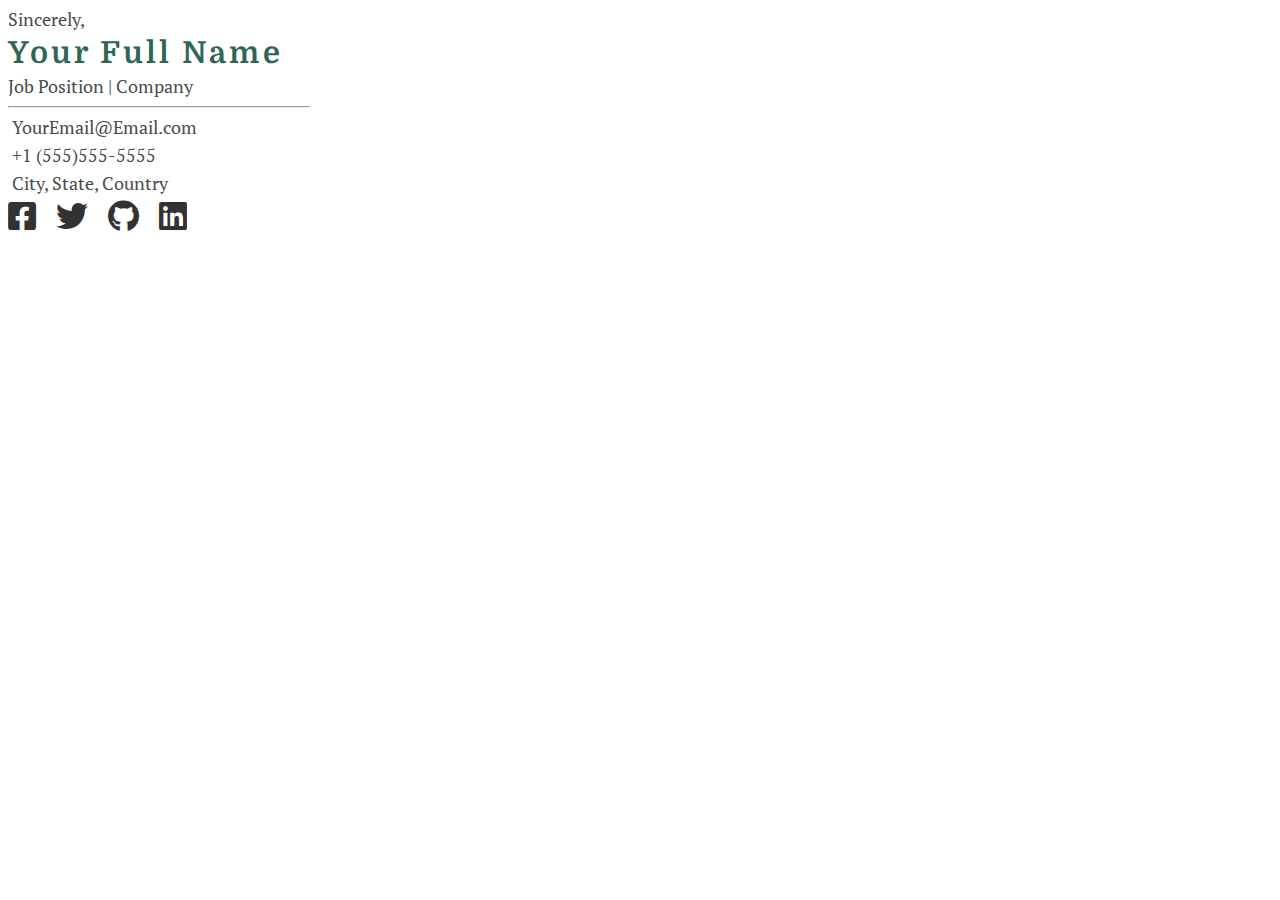
==== Projects/email-signature-template/email-signature-template.html @ e7482f75 "Merge pull request #11 from Dulyaaa/main" ====
<!DOCTYPE html>
<html id="main">

<head>
    <title>Email Signature Template</title>
    <meta name="author" content="sarcastic22101">
    <meta http-equiv="Content-Type" content="text/html; charset=utf-8">
    <meta name="format-detection" content="telephone=no">
    <link href="https://fonts.googleapis.com/css?family=Domine&display=swap" rel="stylesheet">
    <link href="https://fonts.googleapis.com/css?family=PT+Serif&display=swap" rel="stylesheet">
    <link rel="stylesheet" href="https://use.fontawesome.com/releases/v5.0.12/css/all.css" crossorigin="anonymous">

</head>

<style type="text/css">
    h1 {
        margin-top: 5px;
        margin-bottom: 5px;
        font-family: Domine;
        color: #2E6558;
        font-weight: 800;
        font-size: 1.9em;
        letter-spacing: .1em
    }

    h3 {
        margin-top: 1px;
        margin-bottom: 5px;
        font-family: "PT Serif";
        font-size: 1.1em;
        font-weight: 500;
        color: #464C4A;
    }

    i.fas,
    i.fab {
        color: #000000;
    }

    a {
        color: aqua;
        font-size: medium;
    }
</style>

<body>

    <h3>
        Sincerely,
    </h3>

    <h1>
        Your Full Name
    </h1>

    <h3>
        Job Position | Company
    </h3>

    <hr width="300" align="left">

    <h3>
        &nbsp;YourEmail@Email.com
    </h3>

    <h3>
        &nbsp;+1 (555)555-5555
    </h3>

    <h3>
        &nbsp;City, State, Country
    </h3>

    <h3>
        <span style="opacity:0.8;color:#000000;">
            <a href=""><i class="fab fa-facebook-square fa-2x"></i></a>&nbsp;&nbsp;&nbsp;&nbsp;
            <a href=""><i class="fab fa-twitter fa-2x"></i></a>&nbsp;&nbsp;&nbsp;&nbsp;
            <a href=""><i class="fab fa-github fa-2x"></i></a>&nbsp;&nbsp;&nbsp;&nbsp;
            <a href=""><i class="fab fa-linkedin fa-2x"></i></a>
        </span>
    </h3>


</body>

</html>
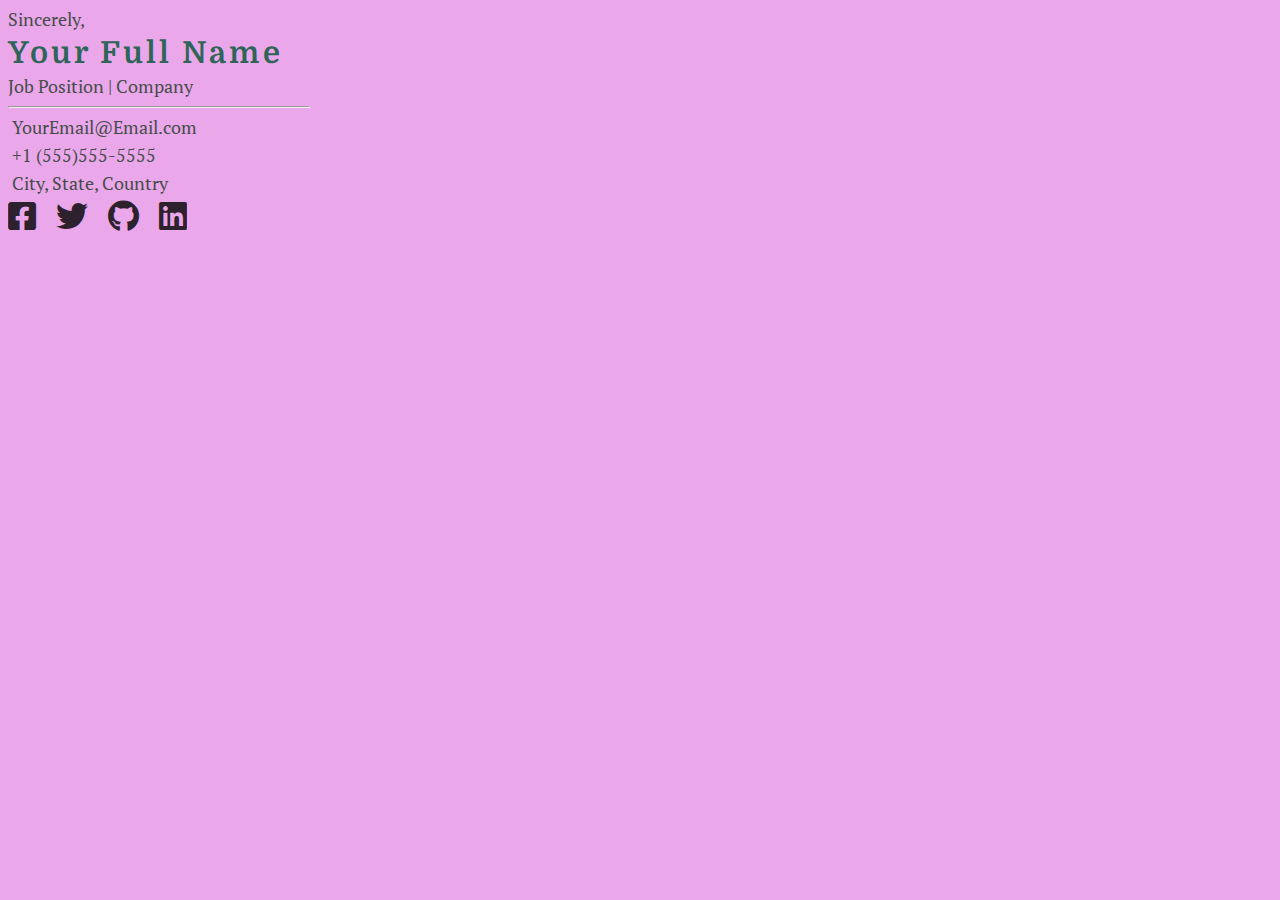
==== commit c89ff812: "Update email-signature-template.html" ====
--- a/Projects/email-signature-template/email-signature-template.html
+++ b/Projects/email-signature-template/email-signature-template.html
@@ -13,6 +13,9 @@
 </head>
 
 <style type="text/css">
+html{
+    background-color: rgba(214, 81, 214, 0.5);
+}
     h1 {
         margin-top: 5px;
         margin-bottom: 5px;
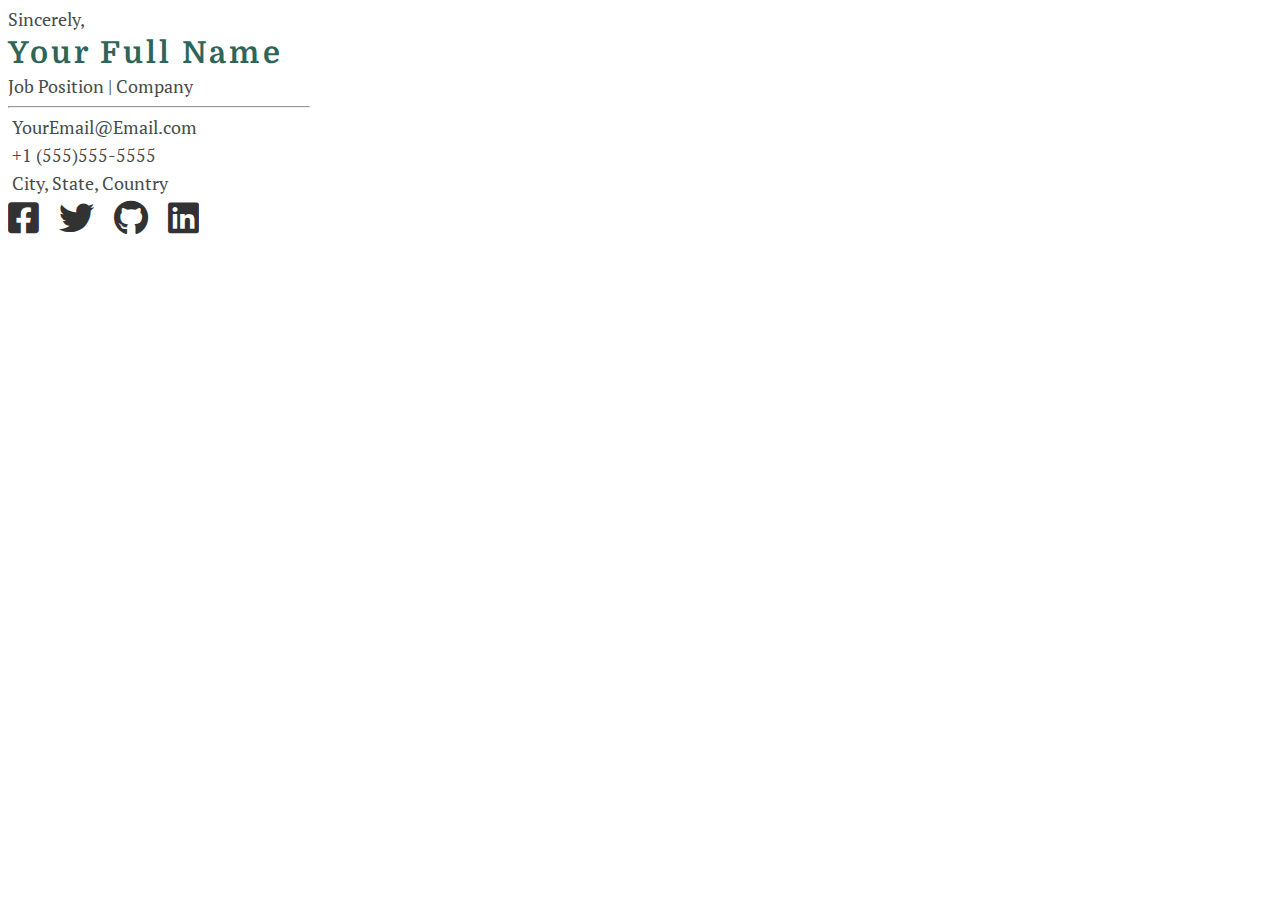
==== commit a72f720a: "Merge 2e1b7422cff83bce11fd29800690b104e49aceff into 92281a0670411f7ec4a0f4eadd565bf5c5cd02de" ====
--- a/Projects/email-signature-template/email-signature-template.html
+++ b/Projects/email-signature-template/email-signature-template.html
@@ -2,88 +2,80 @@
 <html id="main">
 
 <head>
-    <title>Email Signature Template</title>
-    <meta name="author" content="sarcastic22101">
-    <meta http-equiv="Content-Type" content="text/html; charset=utf-8">
-    <meta name="format-detection" content="telephone=no">
-    <link href="https://fonts.googleapis.com/css?family=Domine&display=swap" rel="stylesheet">
-    <link href="https://fonts.googleapis.com/css?family=PT+Serif&display=swap" rel="stylesheet">
-    <link rel="stylesheet" href="https://use.fontawesome.com/releases/v5.0.12/css/all.css" crossorigin="anonymous">
+      <title>Email Signature Template</title>
+       <meta name="author" content="sarcastic22101">
+      <meta http-equiv="Content-Type" content="text/html; charset=utf-8">
+      <meta name="format-detection" content="telephone=no">
+       <link href="https://fonts.googleapis.com/css?family=Domine&display=swap" rel="stylesheet">
+       <link href="https://fonts.googleapis.com/css?family=PT+Serif&display=swap" rel="stylesheet">
+       <link rel="stylesheet" href="https://use.fontawesome.com/releases/v5.0.12/css/all.css" crossorigin="anonymous">
 
-</head>
+      </head>
 
 <style type="text/css">
-html{
-    background-color: rgba(214, 81, 214, 0.5);
+
+h1 {
+  margin-top: 5px;
+  margin-bottom: 5px;
+  font-family:Domine;
+  color:#2E6558;
+  font-weight:800;
+  font-size:1.9em;
+  letter-spacing:.1em
 }
-    h1 {
-        margin-top: 5px;
-        margin-bottom: 5px;
-        font-family: Domine;
-        color: #2E6558;
-        font-weight: 800;
-        font-size: 1.9em;
-        letter-spacing: .1em
-    }
 
-    h3 {
-        margin-top: 1px;
-        margin-bottom: 5px;
-        font-family: "PT Serif";
-        font-size: 1.1em;
-        font-weight: 500;
-        color: #464C4A;
-    }
+h3 {
+  margin-top: 1px;
+  margin-bottom: 5px;
+  font-family:"PT Serif";
+  font-size:1.1em;
+  font-weight:500;
+  color:#464C4A;
+}
 
-    i.fas,
-    i.fab {
-        color: #000000;
-    }
-
-    a {
-        color: aqua;
-        font-size: medium;
-    }
+i.fas,
+  i.fab {
+    color: #000000;
+  }
+ 
 </style>
-
 <body>
 
-    <h3>
-        Sincerely,
-    </h3>
+<h3>
+Sincerely,
+</h3>
 
-    <h1>
-        Your Full Name
-    </h1>
+<h1>
+Your Full Name
+</h1>
 
-    <h3>
-        Job Position | Company
-    </h3>
+<h3>
+Job Position | Company
+</h3>
 
-    <hr width="300" align="left">
+<hr width="300" align="left">
 
-    <h3>
-        &nbsp;YourEmail@Email.com
-    </h3>
+<h3>
+&nbsp;YourEmail@Email.com
+</h3>
 
-    <h3>
-        &nbsp;+1 (555)555-5555
-    </h3>
+<h3>
+&nbsp;+1 (555)555-5555
+</h3>
 
-    <h3>
-        &nbsp;City, State, Country
-    </h3>
+<h3>
+&nbsp;City, State, Country
+</h3>
 
-    <h3>
-        <span style="opacity:0.8;color:#000000;">
-            <a href=""><i class="fab fa-facebook-square fa-2x"></i></a>&nbsp;&nbsp;&nbsp;&nbsp;
-            <a href=""><i class="fab fa-twitter fa-2x"></i></a>&nbsp;&nbsp;&nbsp;&nbsp;
-            <a href=""><i class="fab fa-github fa-2x"></i></a>&nbsp;&nbsp;&nbsp;&nbsp;
-            <a href=""><i class="fab fa-linkedin fa-2x"></i></a>
-        </span>
-    </h3>
+<h3>
+<span style="opacity:0.8;color:#000000;">
+   <a href=""><i class="fab fa-facebook-square fa-2x"></i></a>&nbsp;&nbsp;&nbsp;&nbsp;
+   <a href=""><i class="fab fa-twitter fa-2x"></i></a>&nbsp;&nbsp;&nbsp;&nbsp;
+   <a href=""><i class="fab fa-github fa-2x"></i></a>&nbsp;&nbsp;&nbsp;&nbsp;
+   <a href=""><i class="fab fa-linkedin fa-2x"></i></a>
+</span>
+</h3>
 
 
 </body>
-
-</html>
+</html>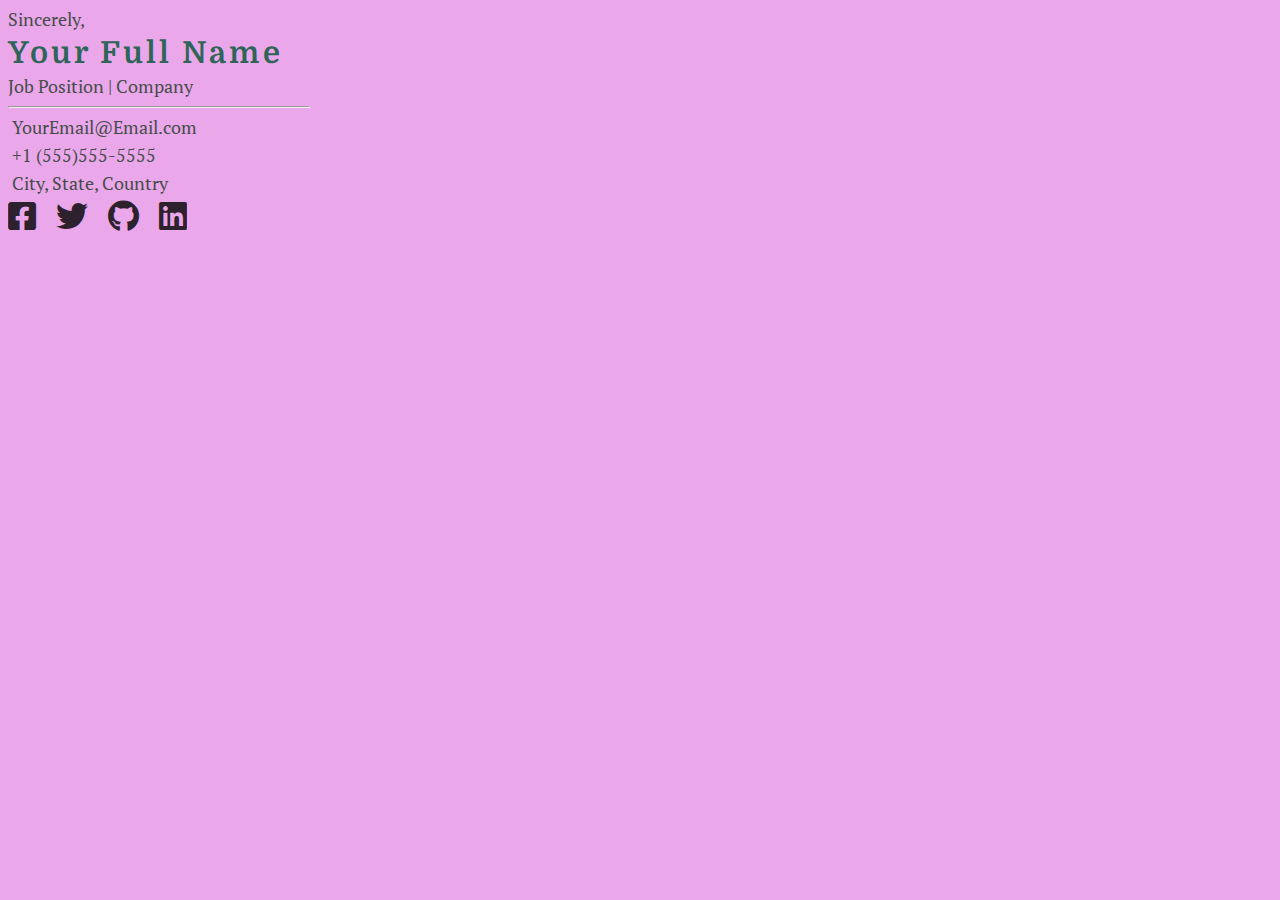
==== commit 97d659b7: "Merge 942957478487cc9a8a88e5f33e3ea02101e5ec5e into 92281a0670411f7ec4a0f4eadd565bf5c5cd02de" ====
--- a/Projects/email-signature-template/email-signature-template.html
+++ b/Projects/email-signature-template/email-signature-template.html
@@ -2,80 +2,88 @@
 <html id="main">
 
 <head>
-      <title>Email Signature Template</title>
-       <meta name="author" content="sarcastic22101">
-      <meta http-equiv="Content-Type" content="text/html; charset=utf-8">
-      <meta name="format-detection" content="telephone=no">
-       <link href="https://fonts.googleapis.com/css?family=Domine&display=swap" rel="stylesheet">
-       <link href="https://fonts.googleapis.com/css?family=PT+Serif&display=swap" rel="stylesheet">
-       <link rel="stylesheet" href="https://use.fontawesome.com/releases/v5.0.12/css/all.css" crossorigin="anonymous">
+    <title>Email Signature Template</title>
+    <meta name="author" content="sarcastic22101">
+    <meta http-equiv="Content-Type" content="text/html; charset=utf-8">
+    <meta name="format-detection" content="telephone=no">
+    <link href="https://fonts.googleapis.com/css?family=Domine&display=swap" rel="stylesheet">
+    <link href="https://fonts.googleapis.com/css?family=PT+Serif&display=swap" rel="stylesheet">
+    <link rel="stylesheet" href="https://use.fontawesome.com/releases/v5.0.12/css/all.css" crossorigin="anonymous">
 
-      </head>
+</head>
 
 <style type="text/css">
+html{
+    background-color: rgba(214, 81, 214, 0.5);
+}
+    h1 {
+        margin-top: 5px;
+        margin-bottom: 5px;
+        font-family: Domine;
+        color: #2E6558;
+        font-weight: 800;
+        font-size: 1.9em;
+        letter-spacing: .1em
+    }
 
-h1 {
-  margin-top: 5px;
-  margin-bottom: 5px;
-  font-family:Domine;
-  color:#2E6558;
-  font-weight:800;
-  font-size:1.9em;
-  letter-spacing:.1em
-}
+    h3 {
+        margin-top: 1px;
+        margin-bottom: 5px;
+        font-family: "PT Serif";
+        font-size: 1.1em;
+        font-weight: 500;
+        color: #464C4A;
+    }
 
-h3 {
-  margin-top: 1px;
-  margin-bottom: 5px;
-  font-family:"PT Serif";
-  font-size:1.1em;
-  font-weight:500;
-  color:#464C4A;
-}
+    i.fas,
+    i.fab {
+        color: #000000;
+    }
 
-i.fas,
-  i.fab {
-    color: #000000;
-  }
- 
+    a {
+        color: aqua;
+        font-size: medium;
+    }
 </style>
+
 <body>
 
-<h3>
-Sincerely,
-</h3>
+    <h3>
+        Sincerely,
+    </h3>
 
-<h1>
-Your Full Name
-</h1>
+    <h1>
+        Your Full Name
+    </h1>
 
-<h3>
-Job Position | Company
-</h3>
+    <h3>
+        Job Position | Company
+    </h3>
 
-<hr width="300" align="left">
+    <hr width="300" align="left">
 
-<h3>
-&nbsp;YourEmail@Email.com
-</h3>
+    <h3>
+        &nbsp;YourEmail@Email.com
+    </h3>
 
-<h3>
-&nbsp;+1 (555)555-5555
-</h3>
+    <h3>
+        &nbsp;+1 (555)555-5555
+    </h3>
 
-<h3>
-&nbsp;City, State, Country
-</h3>
+    <h3>
+        &nbsp;City, State, Country
+    </h3>
 
-<h3>
-<span style="opacity:0.8;color:#000000;">
-   <a href=""><i class="fab fa-facebook-square fa-2x"></i></a>&nbsp;&nbsp;&nbsp;&nbsp;
-   <a href=""><i class="fab fa-twitter fa-2x"></i></a>&nbsp;&nbsp;&nbsp;&nbsp;
-   <a href=""><i class="fab fa-github fa-2x"></i></a>&nbsp;&nbsp;&nbsp;&nbsp;
-   <a href=""><i class="fab fa-linkedin fa-2x"></i></a>
-</span>
-</h3>
+    <h3>
+        <span style="opacity:0.8;color:#000000;">
+            <a href=""><i class="fab fa-facebook-square fa-2x"></i></a>&nbsp;&nbsp;&nbsp;&nbsp;
+            <a href=""><i class="fab fa-twitter fa-2x"></i></a>&nbsp;&nbsp;&nbsp;&nbsp;
+            <a href=""><i class="fab fa-github fa-2x"></i></a>&nbsp;&nbsp;&nbsp;&nbsp;
+            <a href=""><i class="fab fa-linkedin fa-2x"></i></a>
+        </span>
+    </h3>
 
 
 </body>
-</html>+
+</html>
